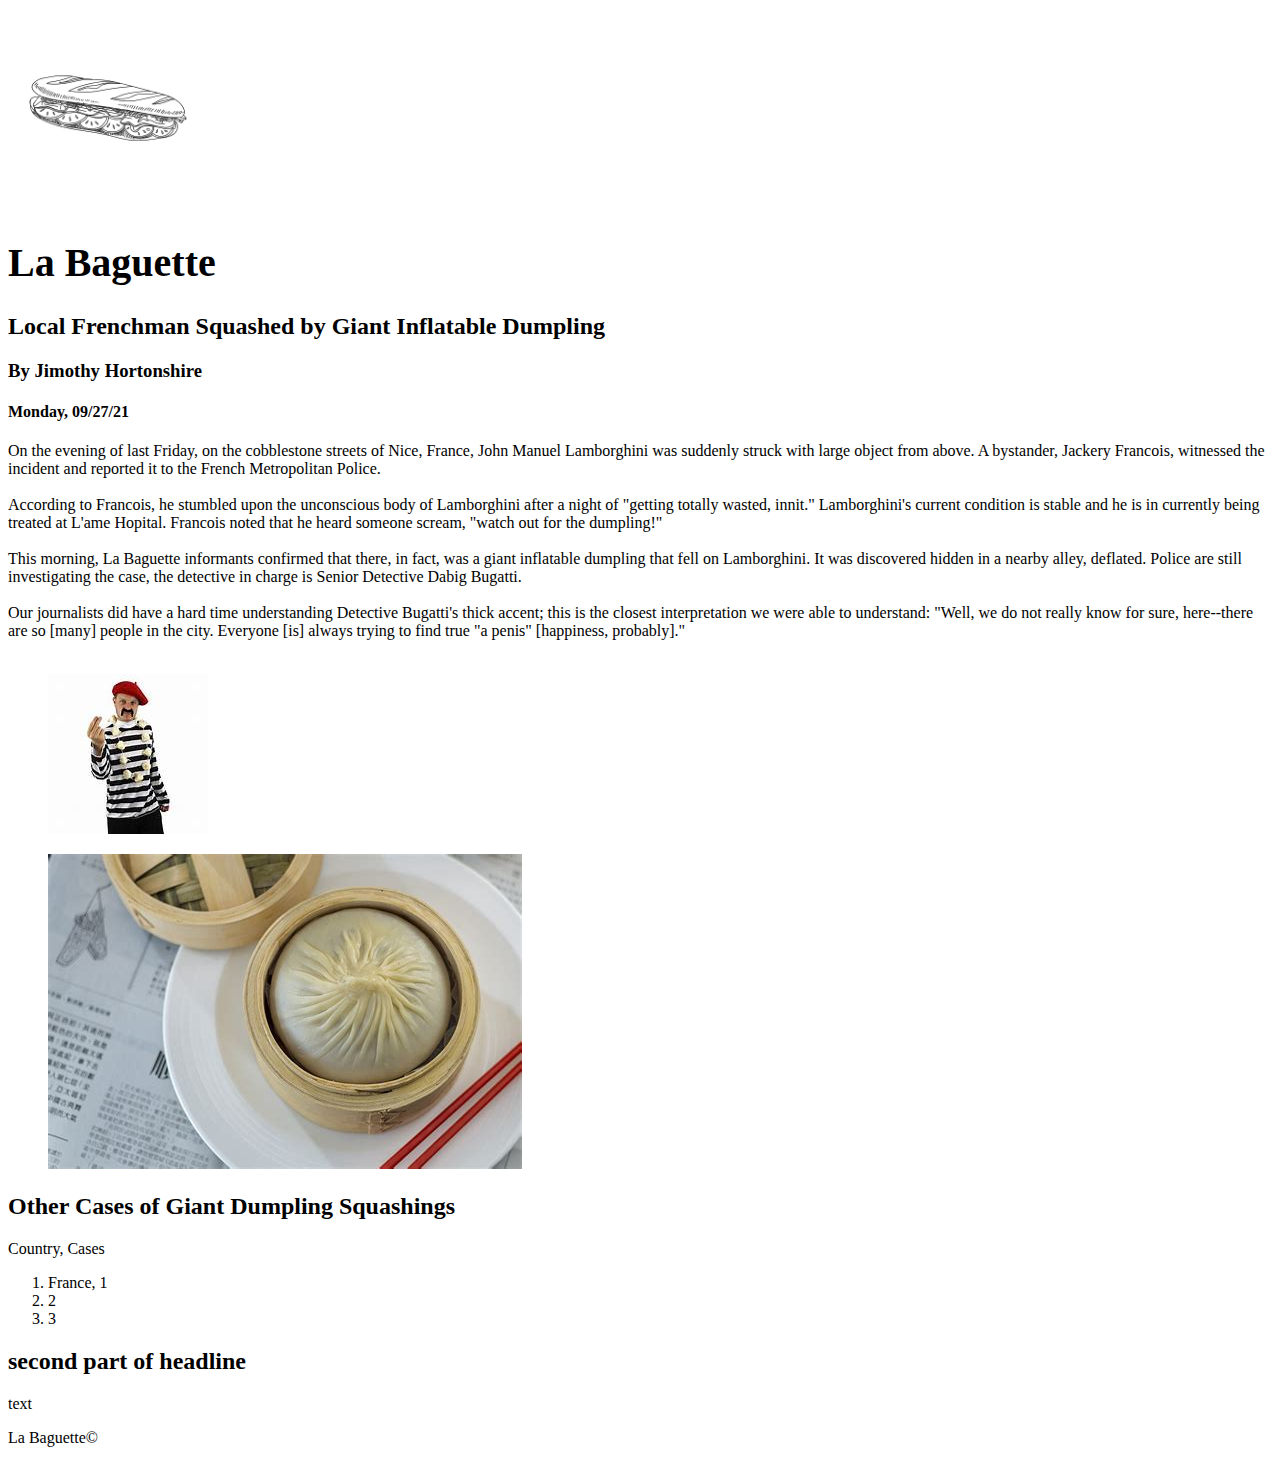
==== index.html @ 6de6dfcd "Index and index-styles added" ====
<!DOCTYPE html>
<html lang="en">
<head>

    <title>La Baguette</title>
    <link type="text/css" rel="stylesheet" href="index-styles.css">
    <link rel="icon" href="img/Baguette.jpg">

</head>
<body>
    
    <!-- Ctrl+Slash for quick comment -->

    <!-- header element-->
    <div id="header">
        <img src="img/Baguette.jpg" width="200px" height="200px">
        <h1>La Baguette</h1>
    </div>

    <!-- main element -->
    <div id="main">

        <!-- headline -->
        <h2>Local Frenchman Squashed by Giant Inflatable Dumpling</h2>
        <h3>By Jimothy Hortonshire</h3>
        <h4>Monday, 09/27/21</h4>

        <p>
            On the evening of last Friday, on the cobblestone streets of Nice, France,
            John Manuel Lamborghini was suddenly struck with large object from above.
            A bystander, Jackery Francois, witnessed the incident and reported it to
            the French Metropolitan Police. <br><br>

            According to Francois, he stumbled upon the unconscious body of Lamborghini
            after a night of "getting totally wasted, innit." Lamborghini's current
            condition is stable and he is in currently being treated at L'ame Hopital.
            Francois noted that he heard someone scream, "watch out for the dumpling!" <br><br>

            This morning, La Baguette informants confirmed that there, in fact, was a giant
            inflatable dumpling that fell on Lamborghini. It was discovered hidden in a nearby
            alley, deflated. Police are still investigating the case, the detective in charge is
            Senior Detective Dabig Bugatti. <br><br>

            Our journalists did have a hard time understanding Detective Bugatti's thick accent;
            this is the closest interpretation we were able to understand: "Well, we do not really
            know for sure, here--there are so [many] people in the city. Everyone [is] always
            trying to find true "a penis" [happiness, probably]." <br><br>
        </p>

        <!-- Figure #1: Francois -->
        <figure>

            <img src="img/Frenchman.jpg">

        </figure>

        <!-- Figure #2: Dumpling (Not to Scale) -->
        <figure>

            <img src="img/Dumpling.jpg">

        </figure>

        <!-- stats -->
        <h2>Other Cases of Giant Dumpling Squashings</h2>
        <p>Country, Cases</p>
        <ol>
            <li>France, 1</li>
            <li>2</li>
            <li>3</li>
        </ol>

        <!-- headline cont. -->
        <h2>second part of headline</h2>
        <p>text</p>

    </div>

    <!-- footer element -->
    <div id="footer">

        <p>La Baguette&copy; </p>

    </div>

     
</body>
</html>
---- index-styles.css ----
h1 {
    font-size: 40px;
}
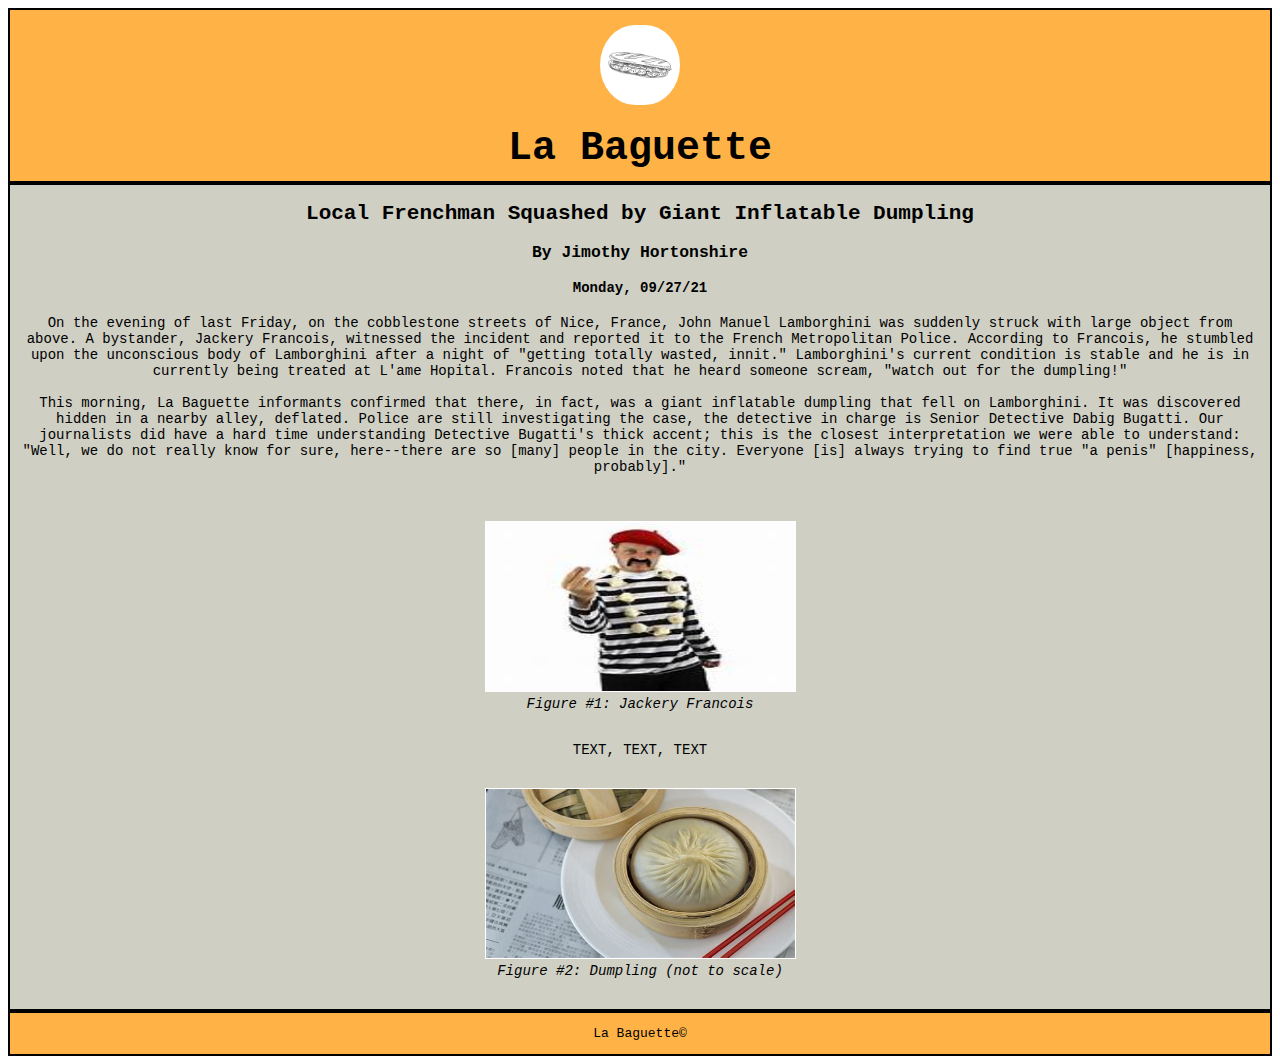
==== commit 52ac50f2: "stuff added" ====
--- a/index.html
+++ b/index.html
@@ -13,8 +13,10 @@
 
     <!-- header element-->
     <div id="header">
-        <img src="img/Baguette.jpg" width="200px" height="200px">
-        <h1>La Baguette</h1>
+            <img src="img/Baguette.jpg">
+        <h1>
+            La Baguette
+        </h1>
     </div>
 
     <!-- main element -->
@@ -29,7 +31,7 @@
             On the evening of last Friday, on the cobblestone streets of Nice, France,
             John Manuel Lamborghini was suddenly struck with large object from above.
             A bystander, Jackery Francois, witnessed the incident and reported it to
-            the French Metropolitan Police. <br><br>
+            the French Metropolitan Police. 
 
             According to Francois, he stumbled upon the unconscious body of Lamborghini
             after a night of "getting totally wasted, innit." Lamborghini's current
@@ -39,7 +41,7 @@
             This morning, La Baguette informants confirmed that there, in fact, was a giant
             inflatable dumpling that fell on Lamborghini. It was discovered hidden in a nearby
             alley, deflated. Police are still investigating the case, the detective in charge is
-            Senior Detective Dabig Bugatti. <br><br>
+            Senior Detective Dabig Bugatti. 
 
             Our journalists did have a hard time understanding Detective Bugatti's thick accent;
             this is the closest interpretation we were able to understand: "Well, we do not really
@@ -51,28 +53,22 @@
         <figure>
 
             <img src="img/Frenchman.jpg">
+            <figcaption>Figure #1: Jackery Francois</figcaption>
 
         </figure>
+
+        <!-- headline cont. -->
+        <p>
+            TEXT, TEXT, TEXT
+        </p>
 
         <!-- Figure #2: Dumpling (Not to Scale) -->
         <figure>
 
             <img src="img/Dumpling.jpg">
+            <figcaption>Figure #2: Dumpling (not to scale)</figcaption>
 
         </figure>
-
-        <!-- stats -->
-        <h2>Other Cases of Giant Dumpling Squashings</h2>
-        <p>Country, Cases</p>
-        <ol>
-            <li>France, 1</li>
-            <li>2</li>
-            <li>3</li>
-        </ol>
-
-        <!-- headline cont. -->
-        <h2>second part of headline</h2>
-        <p>text</p>
 
     </div>
 
--- a/index-styles.css
+++ b/index-styles.css
@@ -1,3 +1,61 @@
-h1 {
+html {
+    font-family: monospace;
+}
+div {
+    border: black;
+    border-width: 2px;
+    border-style: solid;
+}
+
+/* header element */
+#header {
+    background-color: #ffb347;
+    text-align: center;
+}
+#header img {
+    padding: 15px 20px;
+    width: 80px;
+    height: 80px;
+    border-radius: 360px;
+}
+#header h1 {
+    margin: 2px;
+    margin-bottom: 10px;
     font-size: 40px;
+}
+
+/* main element */
+#main {
+    text-align: center;
+    font-size: 14px;
+    background-color: #cfcfc4;
+}
+#main p {
+    margin: 14px 10px;
+}
+
+    /* Figures */
+    figure {
+        margin: 30px 40px
+    }
+    figure img {
+        border: solid white;
+        border-width: 1px;
+        height: 169px;
+        width: 309px;
+    }
+    figcaption {
+        font-style: italic;
+        font-size:14px;
+    }
+    .smaller {
+        width: 200px;
+        height: 180px;
+    }
+
+
+/* footer */
+#footer {
+    text-align: center;
+    background-color: #ffb347;
 }